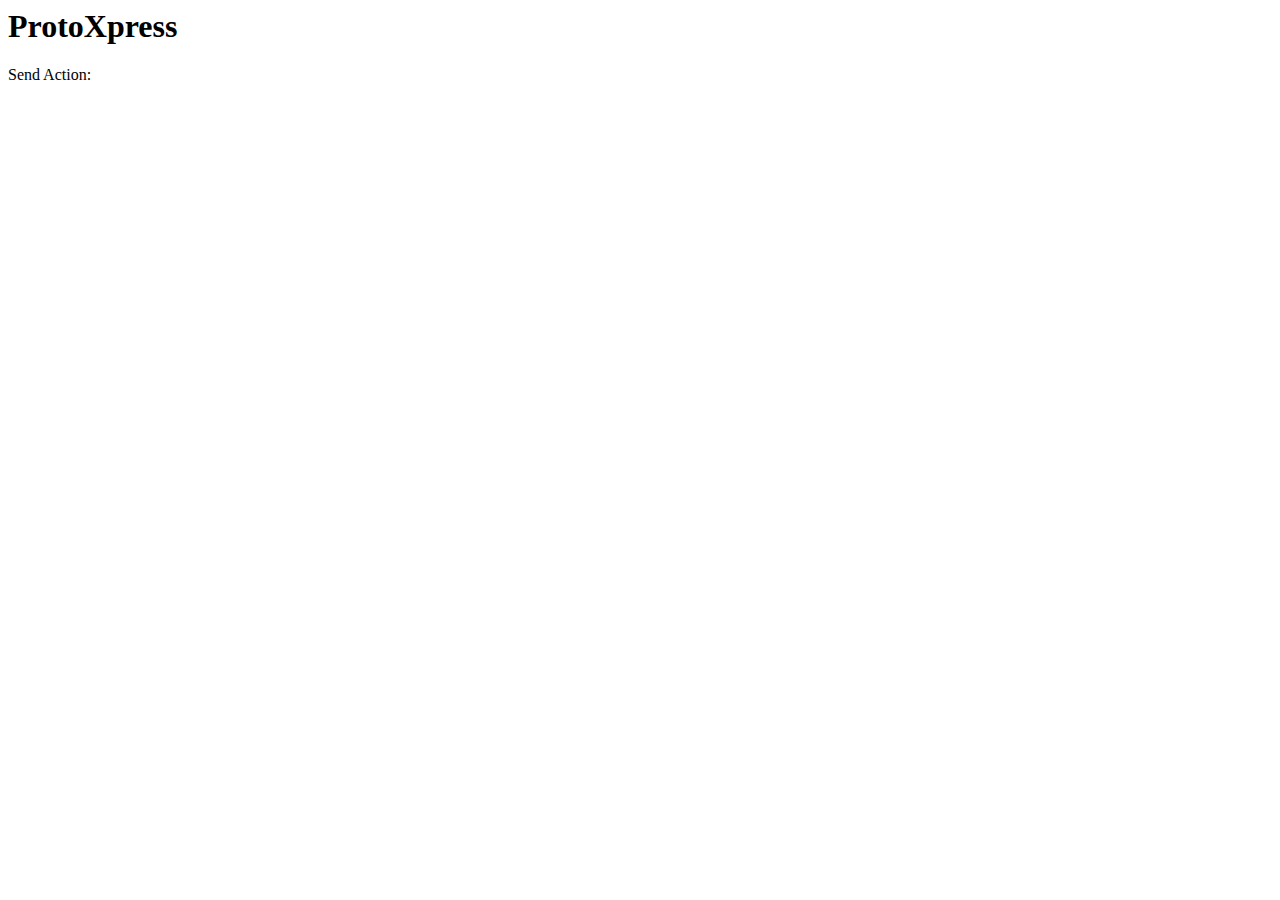
==== pod/brain/static/index.html @ 7098fb60 "updating index.html to incorporate new stuff + more fixes to env and test docker" ====
<html>
    <head>

    </head>
    <body>
        <h1>ProtoXpress</h1>

        <p>Send Action:</p>
        <ul id="action-list"></ul>

    </body>

    <script type="text/javascript">
        const action_url = '/api/actions'
        async function setAction(action) {
            console.log(`Setting action ${action}`);

            const response = await fetch(action_url, {
                method: 'POST',
                headers: {
                    "Content-Type": "application/json",
                },
                body: JSON.stringify({'action': action.toLowerCase()})
            });

            if (!response.ok) { 
                console.error(response.json()); return; 
            }

            console.log(await response.json());
            return;
        }

        async function createActionLinks() {
            console.log(`Getting actions`);
            const response = await fetch(action_url, {method: 'GET'});
            if (!response.ok) { 
                console.error(response.json()); return; 
            }

            console.log('Creating links');
            const listElem = document.getElementById('action-list');
            const json_data = await response.json();
            json_data.msg.forEach((x) => {
                listElem.insertAdjacentHTML('beforeend', `<li><a class="api-link" href="#">${x}</a></li>`)
            });

            var els = document.getElementsByClassName("api-link");
            console.log(els);

            [].forEach.call(els, function(el) {
                el.onclick = (evt) => {
                    evt.preventDefault();
                    setAction(evt.target.innerText);
                }
            });
        }

        createActionLinks();
    </script>

</html>
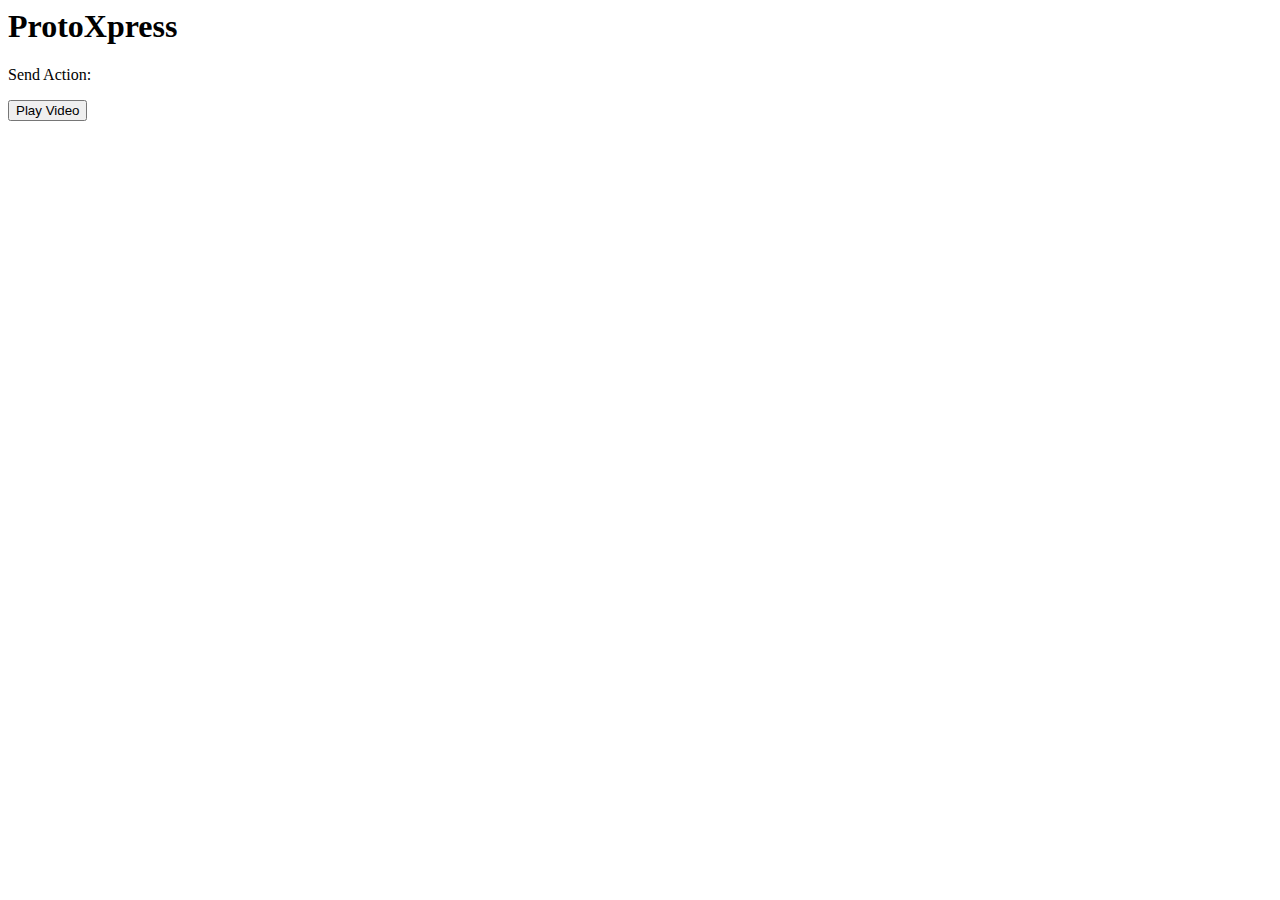
==== commit ac77c2b5: "wip edits to index file" ====
--- a/pod/brain/static/index.html
+++ b/pod/brain/static/index.html
@@ -7,6 +7,15 @@
 
         <p>Send Action:</p>
         <ul id="action-list"></ul>
+
+        <button id="play-video-btn">Play Video</button>
+        <button id="hide-video-btn" style="display: none;">Hide Video</button>
+        <div id="video-container" style="display: none;">
+            <video id="video-player" autoplay loop muted style="width: 1280px; height: 800px;">
+                <source src="videos/dvd-old.mp4" type="video/mp4">
+                Your browser does not support the video tag.
+            </video>
+        </div>
 
     </body>
 
@@ -57,6 +66,30 @@
         }
 
         createActionLinks();
+
+        // Add logic to play the video when the button is clicked
+        const playVideoBtn = document.getElementById('play-video-btn');
+        const videoContainer = document.getElementById('video-container');
+        const hideVideoBtn = document.getElementById('hide-video-btn');
+        const videoPlayer = document.getElementById('video-player');
+
+        playVideoBtn.addEventListener('click', () => {
+            videoPlayer.currentTime = 0; // Reset video to the beginning
+            videoContainer.style.display = 'block';
+            hideVideoBtn.style.display = 'inline-block';
+            videoPlayer.play(); // Ensure the video starts playing
+        });
+
+        hideVideoBtn.addEventListener('click', () => {
+            videoContainer.style.display = 'none';
+            hideVideoBtn.style.display = 'none';
+            videoPlayer.pause();
+            videoPlayer.currentTime = 0;
+
+            // Release video resources
+            videoPlayer.removeAttribute('src'); // Remove the video source
+            videoPlayer.load(); // Stop loading and release resources
+        });
     </script>
 
 </html>
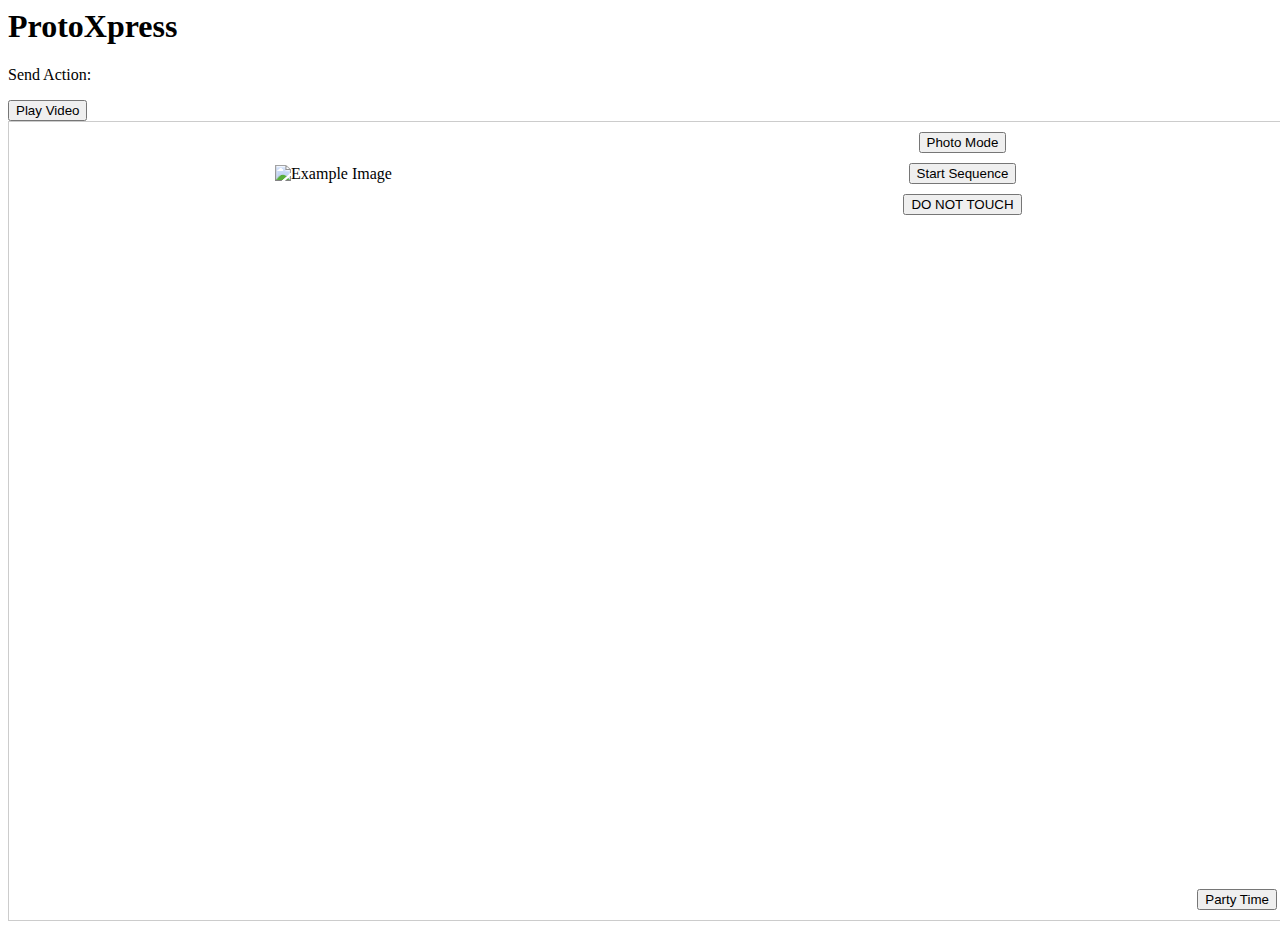
==== commit cc3e44fb: "skeleton ui for main controls page" ====
--- a/pod/brain/static/index.html
+++ b/pod/brain/static/index.html
@@ -1,6 +1,54 @@
 <html>
     <head>
+        <style>
+            /* Style for the new group container */
+            #main-controls {
+                width: 1280px;
+                height: 800px;
+                display: flex;
+                flex-direction: column;
+                justify-content: space-between;
+                border: 1px solid #ccc;
+                padding: 10px;
+                box-sizing: border-box;
+            }
 
+            /* Style for the main-controls-row */
+            #main-controls-row {
+                display: flex;
+                justify-content: space-between;
+                align-items: center;
+                flex-gmain-controls-row: 1;
+            }
+
+            /* Style for the columns */
+            #main-controls-col-1 {
+                flex: 1;
+                display: flex;
+                justify-content: center;
+                align-items: center;
+            }
+
+            #main-controls-col-2 {
+                flex: 1;
+                display: flex;
+                flex-direction: column;
+                justify-content: center;
+                align-items: center;
+                gap: 10px;
+            }
+
+            /* Style for the right-justified button */
+            #secret-party-mode-btn {
+                align-self: flex-end;
+            }
+
+            /* Style for the image */
+            #main-controls-col-1 img {
+                max-width: 100%;
+                max-height: 100%;
+            }
+        </style>
     </head>
     <body>
         <h1>ProtoXpress</h1>
@@ -9,12 +57,25 @@
         <ul id="action-list"></ul>
 
         <button id="play-video-btn">Play Video</button>
-        <button id="hide-video-btn" style="display: none;">Hide Video</button>
-        <div id="video-container" style="display: none;">
+        <div id="screensaver-vp" style="display: none;">
             <video id="video-player" autoplay loop muted style="width: 1280px; height: 800px;">
                 <source src="videos/dvd-old.mp4" type="video/mp4">
-                Your browser does not support the video tag.
+                Your bmain-controls-rowser does not support the video tag.
             </video>
+        </div>
+
+        <div id="main-controls">
+            <div id="main-controls-row">
+                <div id="main-controls-col-1">
+                    <img src="path/to/image.jpg" alt="Example Image">
+                </div>
+                <div id="main-controls-col-2">
+                    <button id="photo-mode-btn">Photo Mode</button>
+                    <button id="start-sequence-btn">Start Sequence</button>
+                    <button id="do-not-touch-btn">DO NOT TOUCH</button>
+                </div>
+            </div>
+            <button id="secret-party-mode-btn">Party Time</button>
         </div>
 
     </body>
@@ -69,26 +130,43 @@
 
         // Add logic to play the video when the button is clicked
         const playVideoBtn = document.getElementById('play-video-btn');
-        const videoContainer = document.getElementById('video-container');
-        const hideVideoBtn = document.getElementById('hide-video-btn');
-        const videoPlayer = document.getElementById('video-player');
+        const videoContainer = document.getElementById('screensaver-vp');
+        const screensaverVp = document.getElementById('video-player');
 
         playVideoBtn.addEventListener('click', () => {
-            videoPlayer.currentTime = 0; // Reset video to the beginning
+            screensaverVp.currentTime = 0; // Reset video to the beginning
             videoContainer.style.display = 'block';
             hideVideoBtn.style.display = 'inline-block';
-            videoPlayer.play(); // Ensure the video starts playing
+            screensaverVp.play(); // Ensure the video starts playing
         });
 
-        hideVideoBtn.addEventListener('click', () => {
+        // Add logic to hide the video when clicking on it
+        screensaverVp.addEventListener('click', () => {
             videoContainer.style.display = 'none';
             hideVideoBtn.style.display = 'none';
-            videoPlayer.pause();
-            videoPlayer.currentTime = 0;
+            screensaverVp.pause();
+            screensaverVp.currentTime = 0;
 
             // Release video resources
-            videoPlayer.removeAttribute('src'); // Remove the video source
-            videoPlayer.load(); // Stop loading and release resources
+            screensaverVp.removeAttribute('src'); // Remove the video source
+            screensaverVp.load(); // Stop loading and release resources
+        });
+
+        // Add event listeners for the new buttons
+        document.getElementById('photo-mode-btn').addEventListener('click', () => {
+            console.log('Photo Mode clicked');
+        });
+
+        document.getElementById('start-sequence-btn').addEventListener('click', () => {
+            console.log('Start Sequence clicked');
+        });
+
+        document.getElementById('do-not-touch-btn').addEventListener('click', () => {
+            console.log('Do Not Touch clicked');
+        });
+
+        document.getElementById('secret-party-mode-btn').addEventListener('click', () => {
+            console.log('Secret Party Mode clicked');
         });
     </script>
 
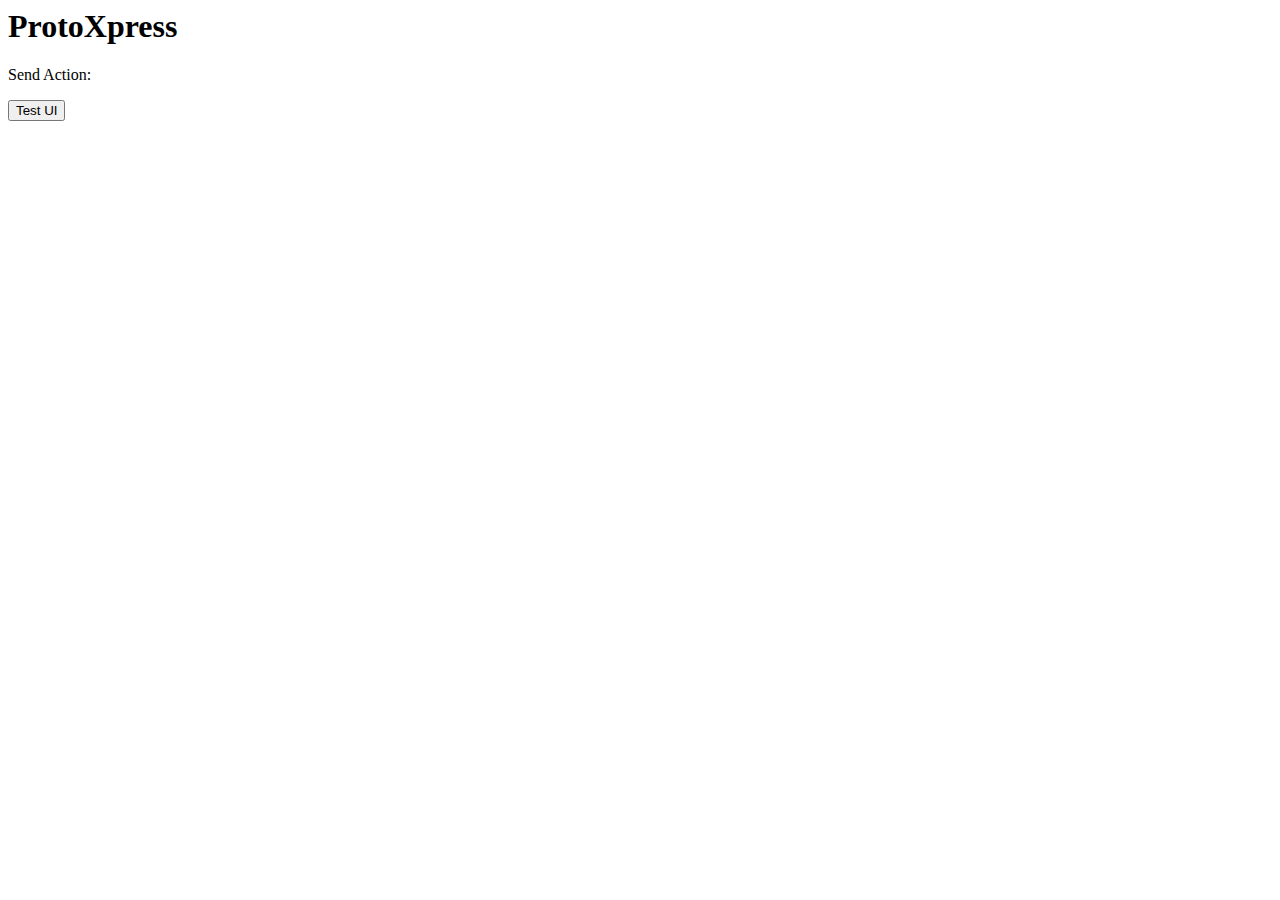
==== commit 3f04e54b: "skeleton ui flow working between screensaver, main, photo mode, and back to main" ====
--- a/pod/brain/static/index.html
+++ b/pod/brain/static/index.html
@@ -2,7 +2,7 @@
     <head>
         <style>
             /* Style for the new group container */
-            #main-controls {
+            #main-controls-ui {
                 width: 1280px;
                 height: 800px;
                 display: flex;
@@ -13,23 +13,23 @@
                 box-sizing: border-box;
             }
 
-            /* Style for the main-controls-row */
-            #main-controls-row {
+            /* Style for the main-controls-ui-row */
+            #main-controls-ui-row {
                 display: flex;
                 justify-content: space-between;
                 align-items: center;
-                flex-gmain-controls-row: 1;
+                flex-gmain-controls-ui-row: 1;
             }
 
             /* Style for the columns */
-            #main-controls-col-1 {
+            #main-controls-ui-col-1 {
                 flex: 1;
                 display: flex;
                 justify-content: center;
                 align-items: center;
             }
 
-            #main-controls-col-2 {
+            #main-controls-ui-col-2 {
                 flex: 1;
                 display: flex;
                 flex-direction: column;
@@ -44,9 +44,27 @@
             }
 
             /* Style for the image */
-            #main-controls-col-1 img {
+            #main-controls-ui-col-1 img {
                 max-width: 100%;
                 max-height: 100%;
+            }
+
+            /* Ensure the photo-mode image fits within a 1280x800 square and is left-justified */
+            #photo-mode-ui img {
+                width: 100%;
+                height: 100%;
+                max-width: 1280px;
+                max-height: 800px;
+                object-fit: contain;
+                display: block;
+                margin: 0;
+            }
+
+            /* Hide groups by default */
+            #screensaver-container,
+            #main-controls-ui,
+            #photo-mode-ui {
+                display: none;
             }
         </style>
     </head>
@@ -56,20 +74,20 @@
         <p>Send Action:</p>
         <ul id="action-list"></ul>
 
-        <button id="play-video-btn">Play Video</button>
-        <div id="screensaver-vp" style="display: none;">
-            <video id="video-player" autoplay loop muted style="width: 1280px; height: 800px;">
+        <button id="test-ui-btn">Test UI</button>
+        <div id="screensaver-container" style="display: none;">
+            <video id="screensaver-vp" autoplay loop muted style="width: 1280px; height: 800px;">
                 <source src="videos/dvd-old.mp4" type="video/mp4">
-                Your bmain-controls-rowser does not support the video tag.
+                Your browser does not support the video tag.
             </video>
         </div>
 
-        <div id="main-controls">
-            <div id="main-controls-row">
-                <div id="main-controls-col-1">
+        <div id="main-controls-ui">
+            <div id="main-controls-ui-row">
+                <div id="main-controls-ui-col-1">
                     <img src="path/to/image.jpg" alt="Example Image">
                 </div>
-                <div id="main-controls-col-2">
+                <div id="main-controls-ui-col-2">
                     <button id="photo-mode-btn">Photo Mode</button>
                     <button id="start-sequence-btn">Start Sequence</button>
                     <button id="do-not-touch-btn">DO NOT TOUCH</button>
@@ -78,6 +96,11 @@
             <button id="secret-party-mode-btn">Party Time</button>
         </div>
 
+        <div id="photo-mode-ui">
+            <img src="path/to/photo-mode-image.jpg" alt="Photo Mode Image" style="width: 100%; height: auto;">
+            <button id="return-to-main-btn">Return to Main</button>
+        </div>
+
     </body>
 
     <script type="text/javascript">
@@ -129,23 +152,26 @@
         createActionLinks();
 
         // Add logic to play the video when the button is clicked
-        const playVideoBtn = document.getElementById('play-video-btn');
-        const videoContainer = document.getElementById('screensaver-vp');
-        const screensaverVp = document.getElementById('video-player');
-
-        playVideoBtn.addEventListener('click', () => {
+        const testUiBtn = document.getElementById('test-ui-btn');
+        const screensaverContainer = document.getElementById('screensaver-container');
+        const screensaverVp = document.getElementById('screensaver-vp');
+
+        testUiBtn.addEventListener('click', () => {
             screensaverVp.currentTime = 0; // Reset video to the beginning
-            videoContainer.style.display = 'block';
+            screensaverContainer.style.display = 'block';
             hideVideoBtn.style.display = 'inline-block';
             screensaverVp.play(); // Ensure the video starts playing
         });
 
         // Add logic to hide the video when clicking on it
         screensaverVp.addEventListener('click', () => {
-            videoContainer.style.display = 'none';
-            hideVideoBtn.style.display = 'none';
+            screensaverContainer.style.display = 'none';
             screensaverVp.pause();
             screensaverVp.currentTime = 0;
+
+            // Show the main-controls-ui group
+            const mainControls = document.getElementById('main-controls-ui');
+            mainControls.style.display = 'flex';
 
             // Release video resources
             screensaverVp.removeAttribute('src'); // Remove the video source
@@ -155,6 +181,14 @@
         // Add event listeners for the new buttons
         document.getElementById('photo-mode-btn').addEventListener('click', () => {
             console.log('Photo Mode clicked');
+
+            // Hide the main-controls-ui group
+            const mainControls = document.getElementById('main-controls-ui');
+            mainControls.style.display = 'none';
+
+            // Show the photo-mode-ui group
+            const photoModeUi = document.getElementById('photo-mode-ui');
+            photoModeUi.style.display = 'block';
         });
 
         document.getElementById('start-sequence-btn').addEventListener('click', () => {
@@ -168,6 +202,27 @@
         document.getElementById('secret-party-mode-btn').addEventListener('click', () => {
             console.log('Secret Party Mode clicked');
         });
+
+        document.getElementById('return-to-main-btn').addEventListener('click', () => {
+            console.log('Return to Main clicked');
+
+            // Check if photo-mode-ui is active
+            const photoModeUi = document.getElementById('photo-mode-ui');
+            if (photoModeUi.style.display === 'block') {
+                console.log('returning from photo mode');
+            }
+
+            // Hide all groups
+            const groups = ['screensaver-container', 'main-controls-ui', 'photo-mode-ui'];
+            groups.forEach(groupId => {
+                const group = document.getElementById(groupId);
+                if (group) group.style.display = 'none';
+            });
+
+            // Show the main-controls-ui group
+            const mainControls = document.getElementById('main-controls-ui');
+            mainControls.style.display = 'flex';
+        });
     </script>
 
 </html>
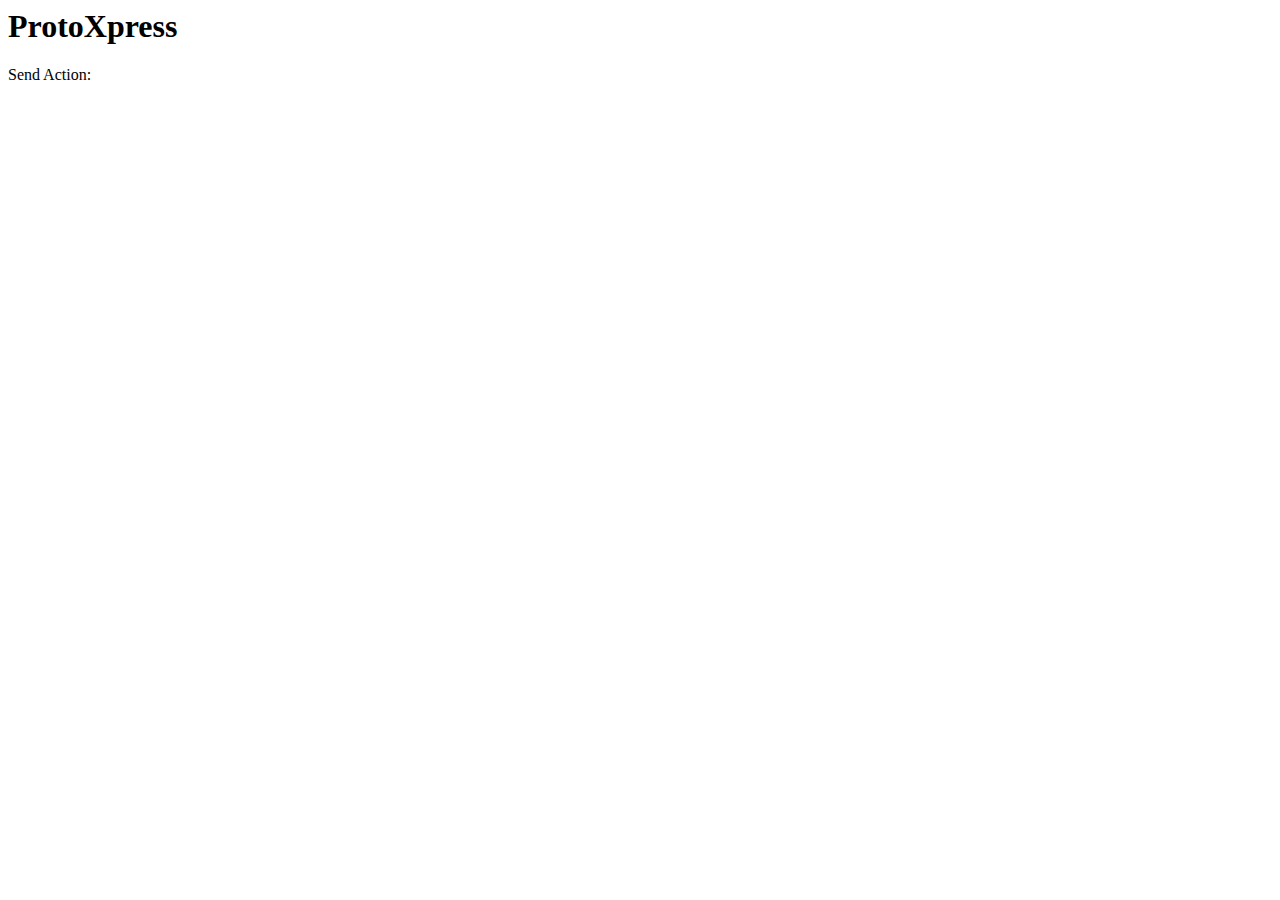
==== commit 361f4168: "deleted all of my modifications to the index.html page. set the state at commit [ca0c0c5]" ====
--- a/pod/brain/static/index.html
+++ b/pod/brain/static/index.html
@@ -1,105 +1,12 @@
 <html>
     <head>
-        <style>
-            /* Style for the new group container */
-            #main-controls-ui {
-                width: 1280px;
-                height: 800px;
-                display: flex;
-                flex-direction: column;
-                justify-content: space-between;
-                border: 1px solid #ccc;
-                padding: 10px;
-                box-sizing: border-box;
-            }
 
-            /* Style for the main-controls-ui-row */
-            #main-controls-ui-row {
-                display: flex;
-                justify-content: space-between;
-                align-items: center;
-                flex-gmain-controls-ui-row: 1;
-            }
-
-            /* Style for the columns */
-            #main-controls-ui-col-1 {
-                flex: 1;
-                display: flex;
-                justify-content: center;
-                align-items: center;
-            }
-
-            #main-controls-ui-col-2 {
-                flex: 1;
-                display: flex;
-                flex-direction: column;
-                justify-content: center;
-                align-items: center;
-                gap: 10px;
-            }
-
-            /* Style for the right-justified button */
-            #secret-party-mode-btn {
-                align-self: flex-end;
-            }
-
-            /* Style for the image */
-            #main-controls-ui-col-1 img {
-                max-width: 100%;
-                max-height: 100%;
-            }
-
-            /* Ensure the photo-mode image fits within a 1280x800 square and is left-justified */
-            #photo-mode-ui img {
-                width: 100%;
-                height: 100%;
-                max-width: 1280px;
-                max-height: 800px;
-                object-fit: contain;
-                display: block;
-                margin: 0;
-            }
-
-            /* Hide groups by default */
-            #screensaver-container,
-            #main-controls-ui,
-            #photo-mode-ui {
-                display: none;
-            }
-        </style>
     </head>
     <body>
         <h1>ProtoXpress</h1>
 
         <p>Send Action:</p>
         <ul id="action-list"></ul>
-
-        <button id="test-ui-btn">Test UI</button>
-        <div id="screensaver-container" style="display: none;">
-            <video id="screensaver-vp" autoplay loop muted style="width: 1280px; height: 800px;">
-                <source src="videos/dvd-old.mp4" type="video/mp4">
-                Your browser does not support the video tag.
-            </video>
-        </div>
-
-        <div id="main-controls-ui">
-            <div id="main-controls-ui-row">
-                <div id="main-controls-ui-col-1">
-                    <img src="path/to/image.jpg" alt="Example Image">
-                </div>
-                <div id="main-controls-ui-col-2">
-                    <button id="photo-mode-btn">Photo Mode</button>
-                    <button id="start-sequence-btn">Start Sequence</button>
-                    <button id="do-not-touch-btn">DO NOT TOUCH</button>
-                </div>
-            </div>
-            <button id="secret-party-mode-btn">Party Time</button>
-        </div>
-
-        <div id="photo-mode-ui">
-            <img src="path/to/photo-mode-image.jpg" alt="Photo Mode Image" style="width: 100%; height: auto;">
-            <button id="return-to-main-btn">Return to Main</button>
-        </div>
 
     </body>
 
@@ -150,79 +57,6 @@
         }
 
         createActionLinks();
-
-        // Add logic to play the video when the button is clicked
-        const testUiBtn = document.getElementById('test-ui-btn');
-        const screensaverContainer = document.getElementById('screensaver-container');
-        const screensaverVp = document.getElementById('screensaver-vp');
-
-        testUiBtn.addEventListener('click', () => {
-            screensaverVp.currentTime = 0; // Reset video to the beginning
-            screensaverContainer.style.display = 'block';
-            hideVideoBtn.style.display = 'inline-block';
-            screensaverVp.play(); // Ensure the video starts playing
-        });
-
-        // Add logic to hide the video when clicking on it
-        screensaverVp.addEventListener('click', () => {
-            screensaverContainer.style.display = 'none';
-            screensaverVp.pause();
-            screensaverVp.currentTime = 0;
-
-            // Show the main-controls-ui group
-            const mainControls = document.getElementById('main-controls-ui');
-            mainControls.style.display = 'flex';
-
-            // Release video resources
-            screensaverVp.removeAttribute('src'); // Remove the video source
-            screensaverVp.load(); // Stop loading and release resources
-        });
-
-        // Add event listeners for the new buttons
-        document.getElementById('photo-mode-btn').addEventListener('click', () => {
-            console.log('Photo Mode clicked');
-
-            // Hide the main-controls-ui group
-            const mainControls = document.getElementById('main-controls-ui');
-            mainControls.style.display = 'none';
-
-            // Show the photo-mode-ui group
-            const photoModeUi = document.getElementById('photo-mode-ui');
-            photoModeUi.style.display = 'block';
-        });
-
-        document.getElementById('start-sequence-btn').addEventListener('click', () => {
-            console.log('Start Sequence clicked');
-        });
-
-        document.getElementById('do-not-touch-btn').addEventListener('click', () => {
-            console.log('Do Not Touch clicked');
-        });
-
-        document.getElementById('secret-party-mode-btn').addEventListener('click', () => {
-            console.log('Secret Party Mode clicked');
-        });
-
-        document.getElementById('return-to-main-btn').addEventListener('click', () => {
-            console.log('Return to Main clicked');
-
-            // Check if photo-mode-ui is active
-            const photoModeUi = document.getElementById('photo-mode-ui');
-            if (photoModeUi.style.display === 'block') {
-                console.log('returning from photo mode');
-            }
-
-            // Hide all groups
-            const groups = ['screensaver-container', 'main-controls-ui', 'photo-mode-ui'];
-            groups.forEach(groupId => {
-                const group = document.getElementById(groupId);
-                if (group) group.style.display = 'none';
-            });
-
-            // Show the main-controls-ui group
-            const mainControls = document.getElementById('main-controls-ui');
-            mainControls.style.display = 'flex';
-        });
     </script>
 
 </html>
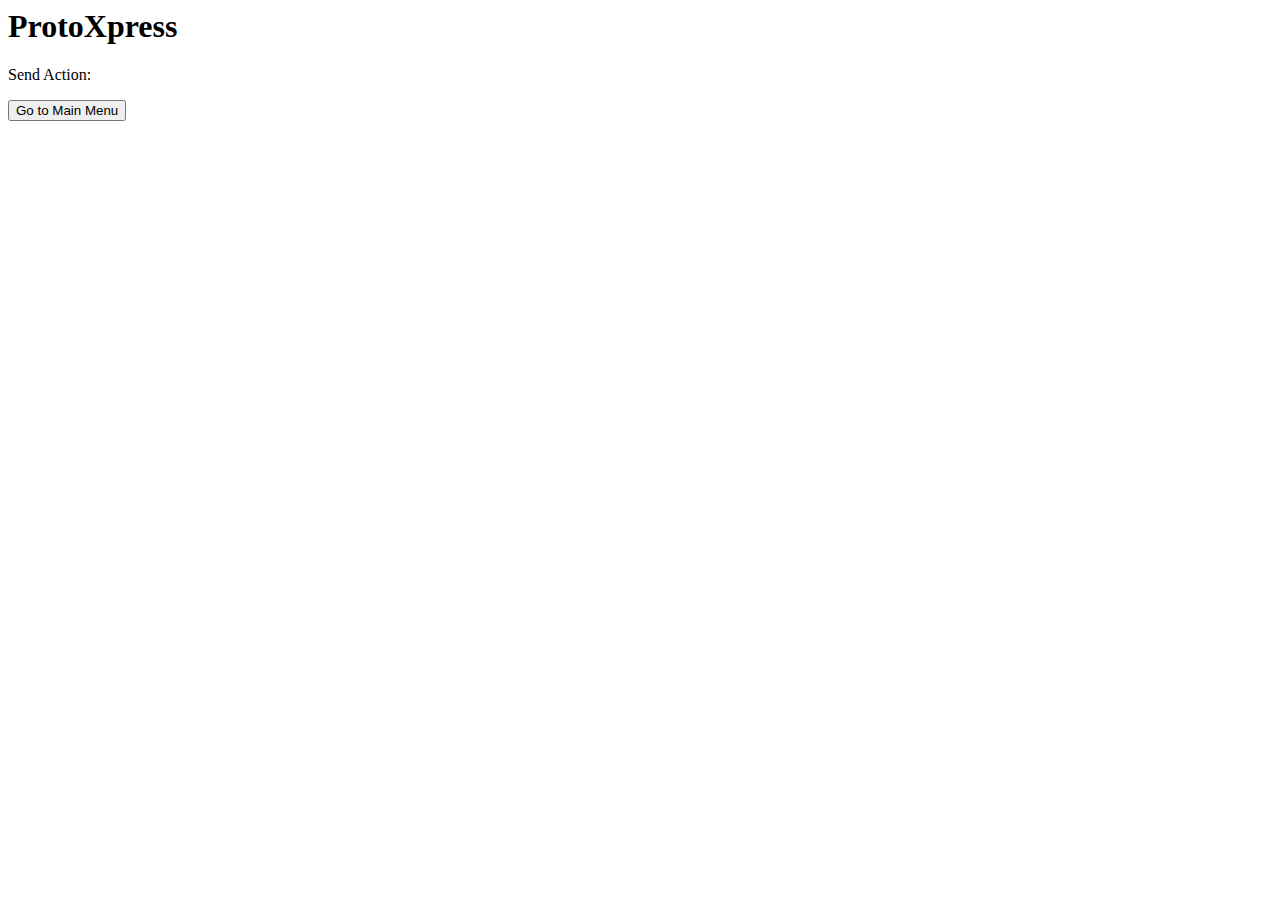
==== commit 51f2b6fb: "added button to index.html that launches into the main menu page" ====
--- a/pod/brain/static/index.html
+++ b/pod/brain/static/index.html
@@ -7,6 +7,9 @@
 
         <p>Send Action:</p>
         <ul id="action-list"></ul>
+
+        <!-- Add navigation button -->
+        <button id="main-menu-button">Go to Main Menu</button>
 
     </body>
 
@@ -56,6 +59,11 @@
             });
         }
 
+        // Add event listener for navigation button
+        document.getElementById('main-menu-button').onclick = () => {
+            window.location.href = 'main-menu.html';
+        };
+
         createActionLinks();
     </script>
 
